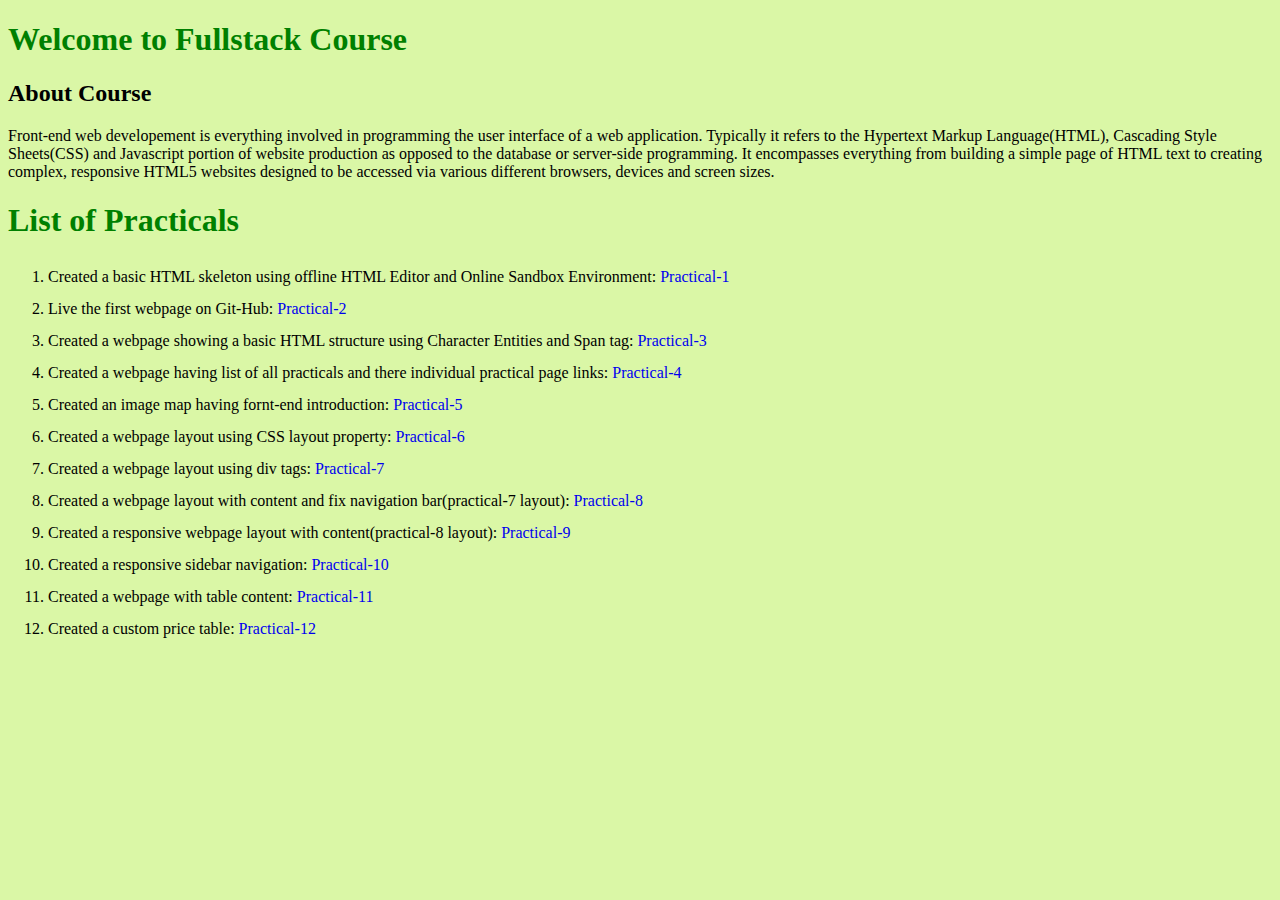
==== index.html @ 93a63e84 "add practical-12 to list" ====
<!DOCTYPE html>
<html>
<head>
	<title>Index</title>
	<meta charset="UTF-8">
	<meta name="viewport" content="width=device-width">
	<style>
		a {
			text-decoration: none;
		}
	</style>
</head>
<body style="background-color: #DAF7A6">
	<h1 style="color: green">Welcome to Fullstack Course</h1>
	<h2>About Course</h2>
	<p>Front-end web developement is everything involved in programming the user interface of a web application. Typically it refers to the Hypertext Markup Language(HTML), Cascading Style Sheets(CSS) and Javascript portion of website production as opposed to the database or server-side programming. It encompasses everything from building a simple page of HTML text to creating complex, responsive HTML5 websites designed to be accessed via various different browsers, devices and screen sizes.</p>
	<h1 style="color: green">List of Practicals</h1>
	<ol style="line-height: 200%">
		<li>Created a basic HTML skeleton using offline HTML Editor and Online Sandbox Environment: <a href="practical-1.html">Practical-1</a></li>
		<li>Live the first webpage on Git-Hub: <a href="practical-2.html">Practical-2</a></li>
		<li>Created a webpage showing a basic HTML structure using Character Entities and Span tag: <a href="practical-3.html">Practical-3</a></li>
		<li>Created a webpage having list of all practicals and there individual practical page links: <a href="practical-4.html">Practical-4</a></li>
		<li>Created an image map having fornt-end introduction: <a href="practical-5.html">Practical-5</a></li>
		<li>Created a webpage layout using CSS layout property: <a href="practical-6.html">Practical-6</a></li>
		<li>Created a webpage layout using div tags: <a href="practical-7.html">Practical-7</a></li>
		<li>Created a webpage layout with content and fix navigation bar(practical-7 layout): <a href="practical-8.html">Practical-8</a></li>
		<li>Created a responsive webpage layout with content(practical-8 layout): <a href="practical-9.html">Practical-9</a></li>
		<li>Created a responsive sidebar navigation: <a href="practical-10.html">Practical-10</a></li>
		<li>Created a webpage with table content: <a href="practical-11.html">Practical-11</a></li>
		<li>Created a custom price table: <a href="practical-12.html">Practical-12</a></li>
	</ol>
</body>
</html>
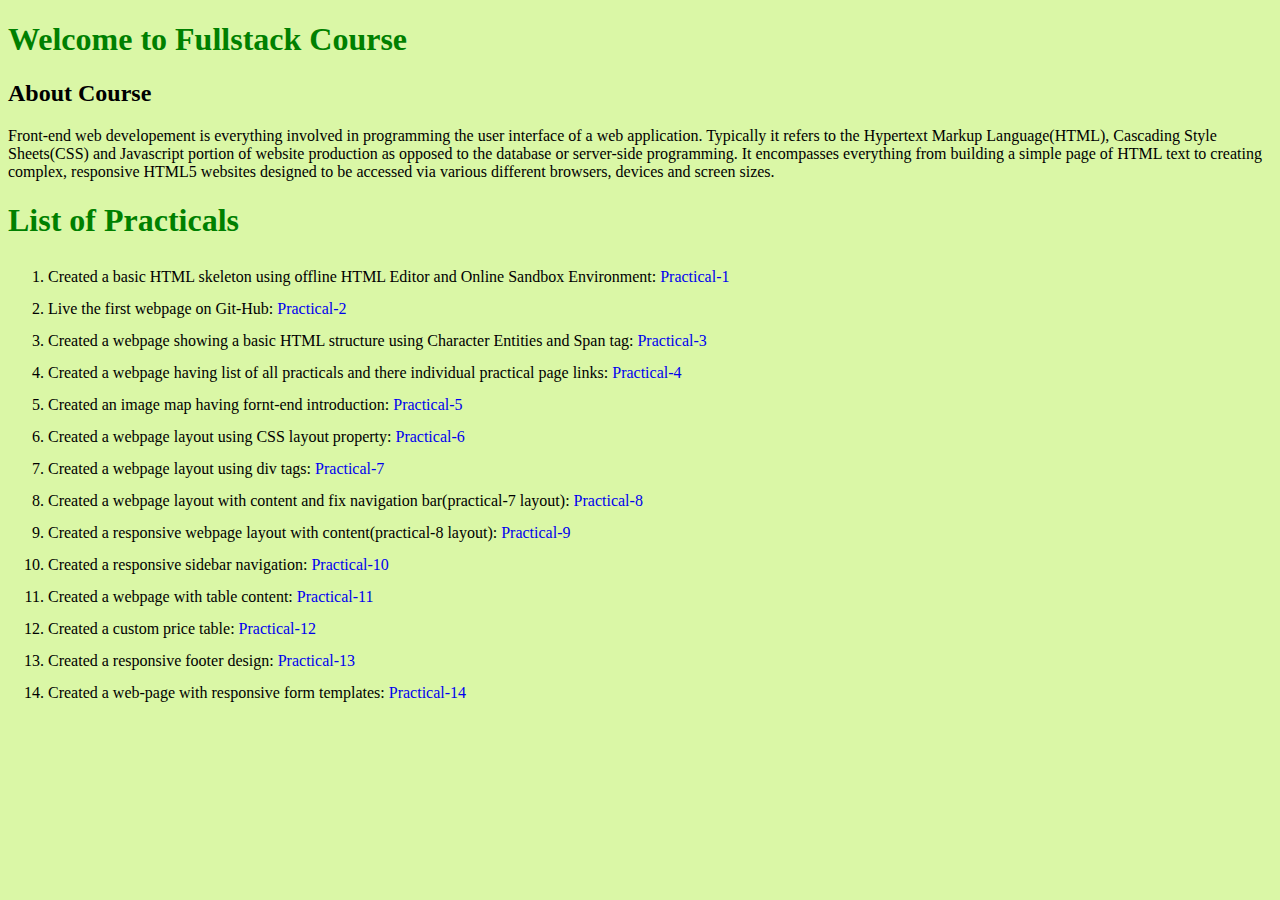
==== commit 611a7825: "add practical-14" ====
--- a/index.html
+++ b/index.html
@@ -28,6 +28,8 @@
 		<li>Created a responsive sidebar navigation: <a href="practical-10.html">Practical-10</a></li>
 		<li>Created a webpage with table content: <a href="practical-11.html">Practical-11</a></li>
 		<li>Created a custom price table: <a href="practical-12.html">Practical-12</a></li>
+		<li>Created a responsive footer design: <a href="practical-13.html">Practical-13</a></li>
+		<li>Created a web-page with responsive form templates: <a href="practical-14.html">Practical-14</a></li>
 	</ol>
 </body>
 </html>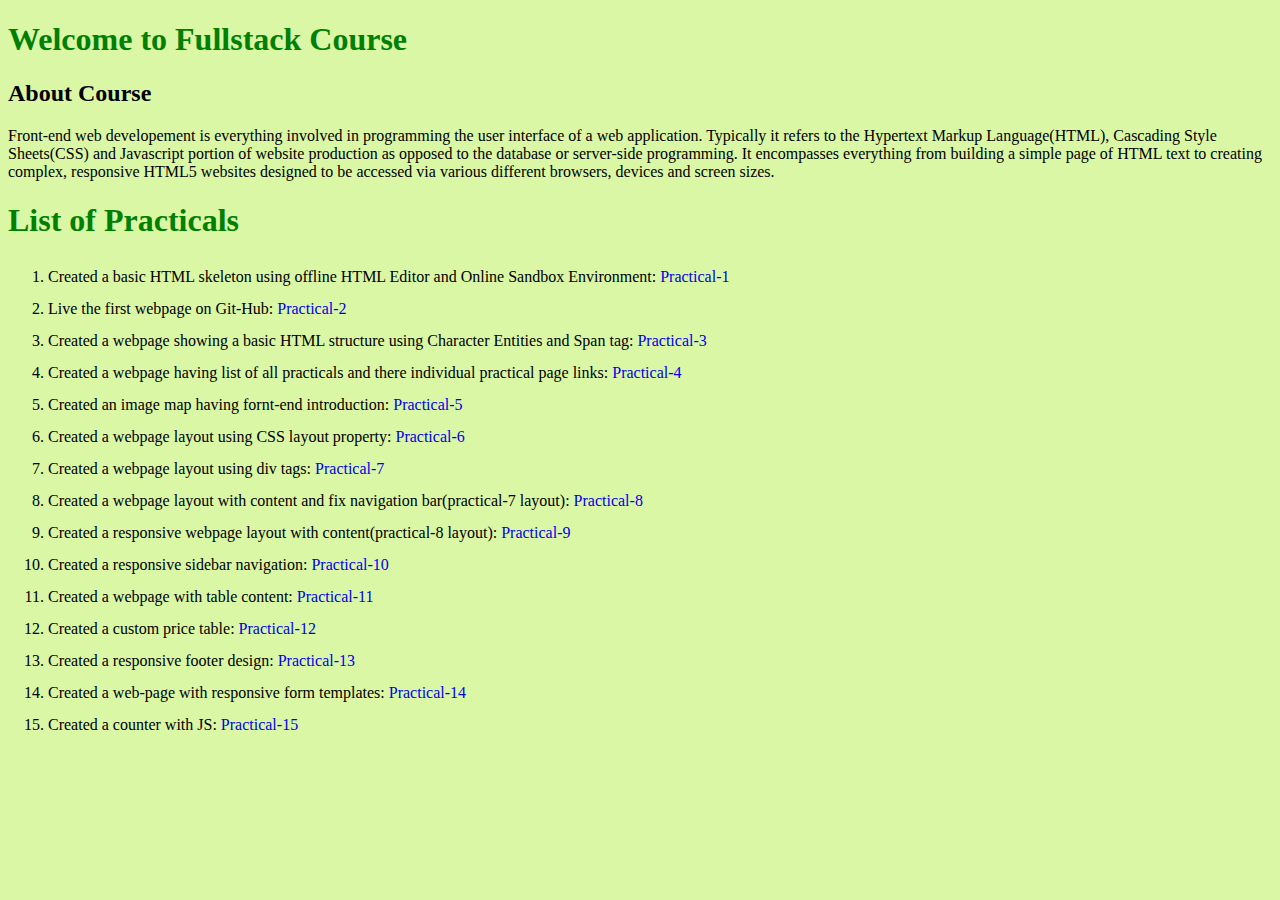
==== commit 30aa9c95: "add 15" ====
--- a/index.html
+++ b/index.html
@@ -30,6 +30,7 @@
 		<li>Created a custom price table: <a href="practical-12.html">Practical-12</a></li>
 		<li>Created a responsive footer design: <a href="practical-13.html">Practical-13</a></li>
 		<li>Created a web-page with responsive form templates: <a href="practical-14.html">Practical-14</a></li>
+		<li>Created a counter with JS: <a href="practical-15.html">Practical-15</a></li>
 	</ol>
 </body>
 </html>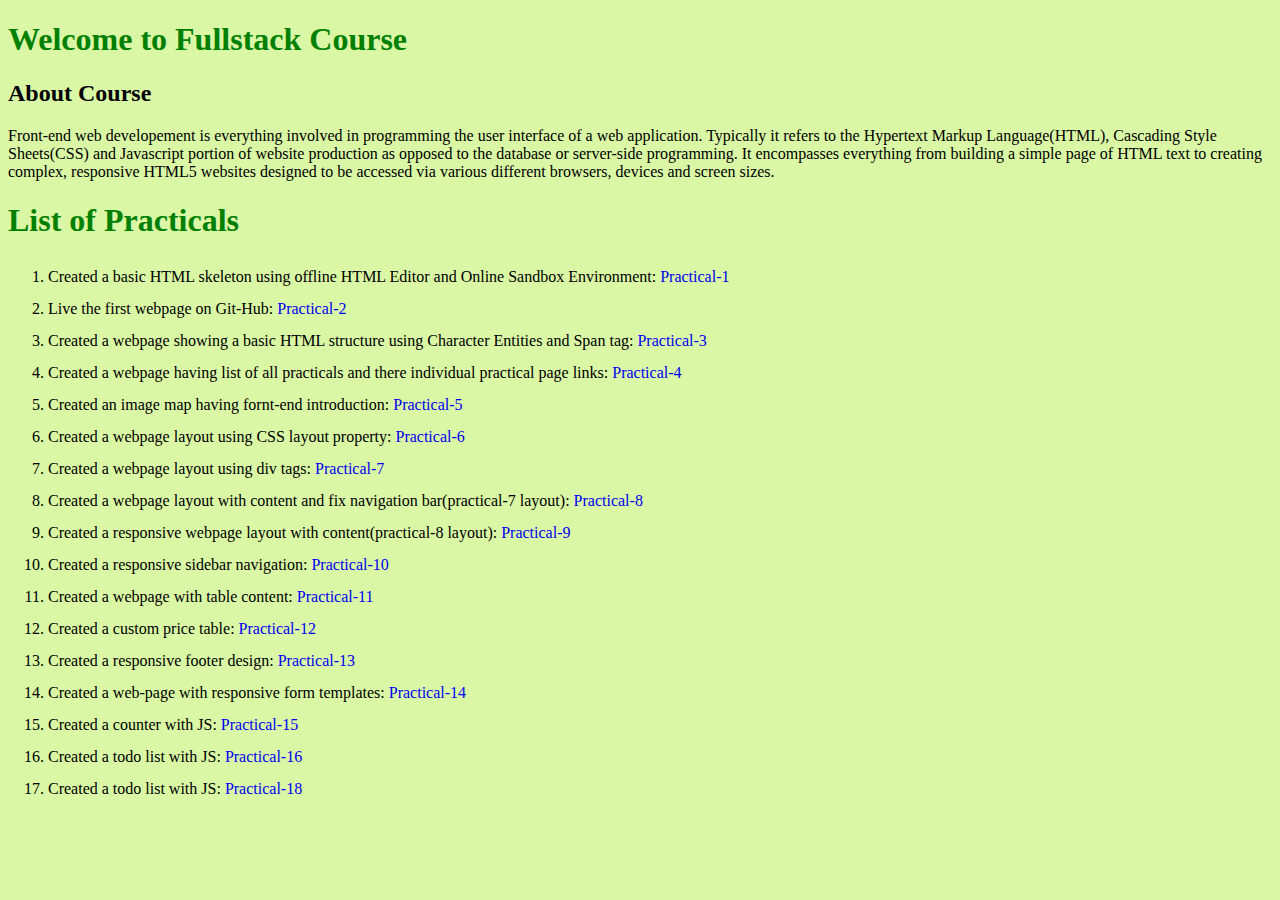
==== commit 0203f44b: "+1" ====
--- a/index.html
+++ b/index.html
@@ -31,6 +31,8 @@
 		<li>Created a responsive footer design: <a href="practical-13.html">Practical-13</a></li>
 		<li>Created a web-page with responsive form templates: <a href="practical-14.html">Practical-14</a></li>
 		<li>Created a counter with JS: <a href="practical-15.html">Practical-15</a></li>
+		<li>Created a todo list with JS: <a href="practical-16/practical-16.html">Practical-16</a></li>
+		<li>Created a todo list with JS: <a href="practical-18.html">Practical-18</a></li>
 	</ol>
 </body>
 </html>